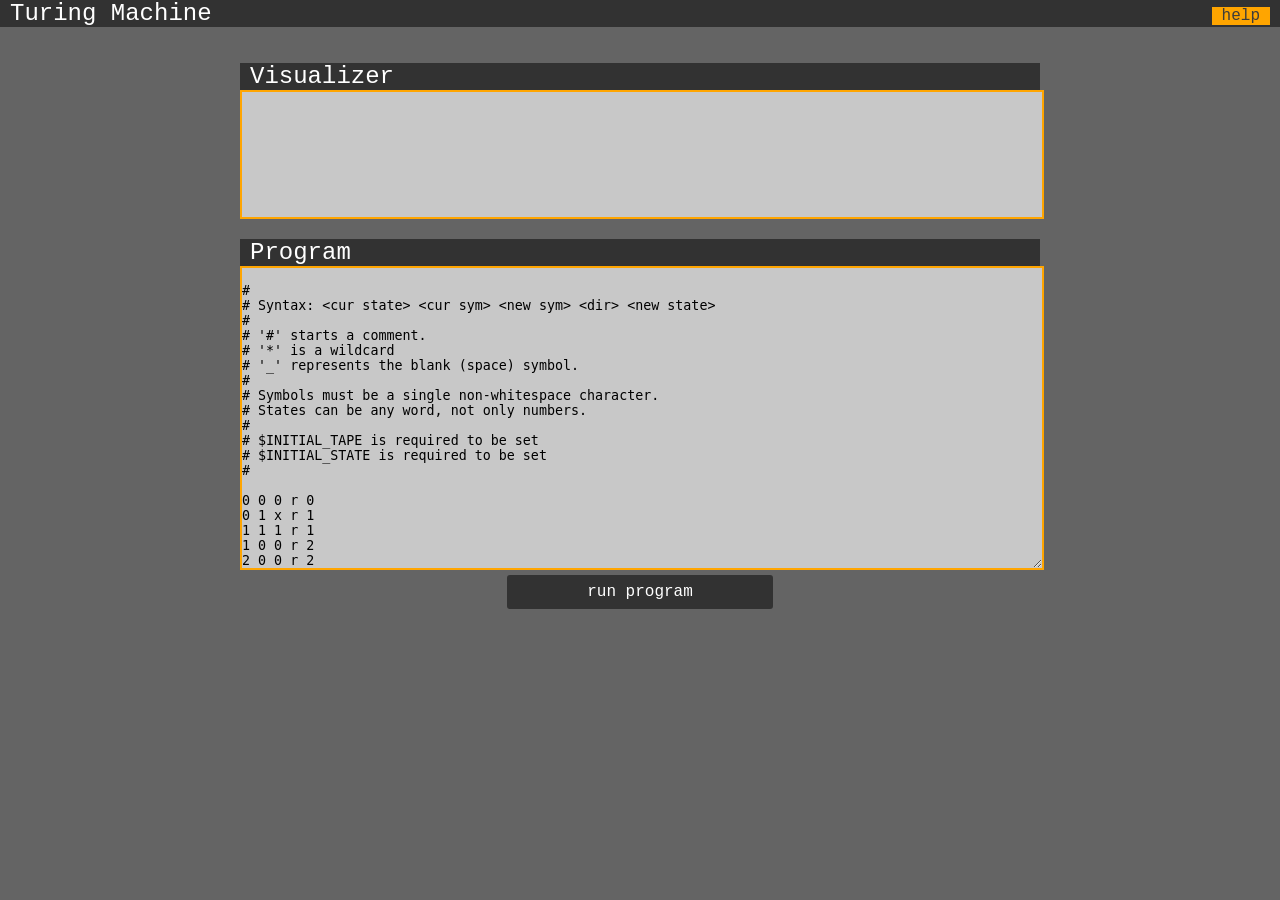
==== index.html @ b4d36ff8 "added error messages" ====
<!DOCTYPE html>

<html>

<head>
    <!-- Set the title that will show up in browser -->
    <title>tm</title>

    <!-- Import my js and other libraries -->
    <script src="lib/jquery-1.8.2.min.js"></script>
    <script src="lib/raphael-min.js"></script>
    <script src="js/popup.js"></script>
    <script src="js/main.js"></script>
    <script src="js/tm.js"></script>
    <script src="js/defParser.js"></script>

    <!-- import css -->
    <link id="cssLink" rel="styleSheet" href="css/main.css"/> 
</head>

<body>
    <div class="bar">
        <span class="title1">Turing Machine</span>
        <span class="buttons">
            <a href="#" onclick="helpPop.flip()" class="button">help</a>
            <!--
            <a href="#" class="button">color</a>
            <a href="#" class="button">control</a>
            -->
        </span>
    </div>

    <div id="main">

        </br>
        </br>

        <div class="bar">
            <span class="title1">Visualizer</span>
        </div>
        <div id="tmCanvas"></div>

        <div class="bar">
            <span class="title1">Program</span>
        </div>
        <div id="definition">
            <textarea id="deftextbox" rows="10" cols="70">

#
# Syntax: <cur state> <cur sym> <new sym> <dir> <new state>
#
# '#' starts a comment.
# '*' is a wildcard
# '_' represents the blank (space) symbol.
#
# Symbols must be a single non-whitespace character.
# States can be any word, not only numbers.
#
# $INITIAL_TAPE is required to be set
# $INITIAL_STATE is required to be set
#

0 0 0 r 0
0 1 x r 1
1 1 1 r 1
1 0 0 r 2
2 0 0 r 2
2 1 1 r 3
3 1 1 r 3
3 0 1 l 4
3 _ 1 l 4
4 1 1 l 4
4 0 0 l 5
5 0 0 l 5
5 1 1 l 6
5 x x x halt
6 1 1 l 6
6 x x r 0
6 0 0 r 0

$INITIAL_TAPE 11110011111
$INITIAL_STATE 0
        
            </textarea>
        </div>

    <a align="center" href="#go"><div align="center" class="button1" onclick="parser.file = (document.getElementById('deftextbox').value); parser.parse();">run program</div></a>

    </div>

    <div id="help" onclick="helpPop.flip()" class="popup" align="center"> 
        Nothing here yet :(
    </div>
    
    <div id="parseERR" onclick="parseERRPop.flip()" class="popup"  align="center"> 
        Parse error.
    </div>

    <div id="tmERR" onclick="tmERRPop.flip()" class="popup"  align="center"> 
        There is an error with your turing machine.
    </div>

</body>

</html>
---- css/main.css ----
/* to remove the top and left whitespace */
* { 
    margin:0; 
    padding:0; 
} 

/* Style for all links */
a:link {
    text-decoration: none;
    color: rgb(60, 60, 60);
}
a:active {
    text-decoration: none;
    color: rgb(60, 60, 60);
}
a:visited {
    text-decoration: none;
    color: rgb(60, 60, 60);
}
a:hover {
    text-decoration: none;
    color: rgb(60, 60, 60);
}

#definition {
    text-align: center;
}

#deftextbox {
    width: 800px;
    height: 300px;
    color: #000000;
    background-color: rgb(200, 200, 200);
    border-style:solid;
    border-width:2px;
    border-color: orange;
}

body {
    background-color:rgb(100, 100, 100);
    font-family: sans-serif;
    font-family: courier;
    color: rgb(255, 255, 255);
    display:block;
    position:fixed;
    padding:0px;
    margin:0px;
    top:0px;
    left:0px;
    bottom:0px;
    right:0px;
    overflow:hidden;
}

#tmCanvas {
    width: 800px;
    padding-left: 0;
    padding-right: 0;
    margin-left: 50px;
    margin-right: 50px;
    /*margin-top: 20px;*/
    margin-bottom: 20px;
    margin-left:auto;
    margin-right:auto;
    display: block;
    border: 2px solid orange;
    z-index:1;
    background-color: rgb(200, 200, 200);
}

.bar {
    background: #ABABAB;
    font-size: 24px;
    padding-left: 10px;
    padding-right: 10px;
    margin-left: auto;
    margin-right: auto;
    margin-bottom:0px;
    background-color: rgb(50, 50, 50);
}

.title1 {
    z-index:10;
    text-align:center;
    padding-left: 0;
    padding-right: 0;
    margin-left: auto;
    margin-right: auto;
}

.buttons {
    position: absolute;
    right: 0px;
    top: 0px;
}

.button {
    margin-left: 10px;
    margin-right: 10px;
    margin-top: 2px;
    text-align:center;
    margin-left: 10px;
    padding-left: 10px;
    padding-right: 10px;
    width: 80px;
    background: #ABFBAB;
    z-index:15;
    font-size:16px;
    background-color:orange;
}
.button1 {
    border-radius:3px;
    min-width:50px;
    max-width:250px;
    padding:8px;
    background-color: rgb(50, 50, 50);
    text-align:center;
    color:#FFFFFF;
    margin-left:auto;
    margin-right:auto;
}
#main {
    width:800px;
    margin-left:auto;
    margin-right:auto;
}
.popup {
    overflow-y:scroll;
    width: 600px;
    min-height: 30px;
    /*
    height: 400px;
    */
    color: #000000;
    background-color: rgb(200, 200, 200);
    border-style:solid;
    border-width:2px;
    border-color: orange;
    margin:0px;
    position:fixed;
    text-align:center;
    margin-left:-300px;
    margin-top:-200px;
    left:50%;
    right:50%;
    top:50%;
    box-shadow: 0px 0px 45px #000000;
    padding:25px;
    visibility:hidden;
}
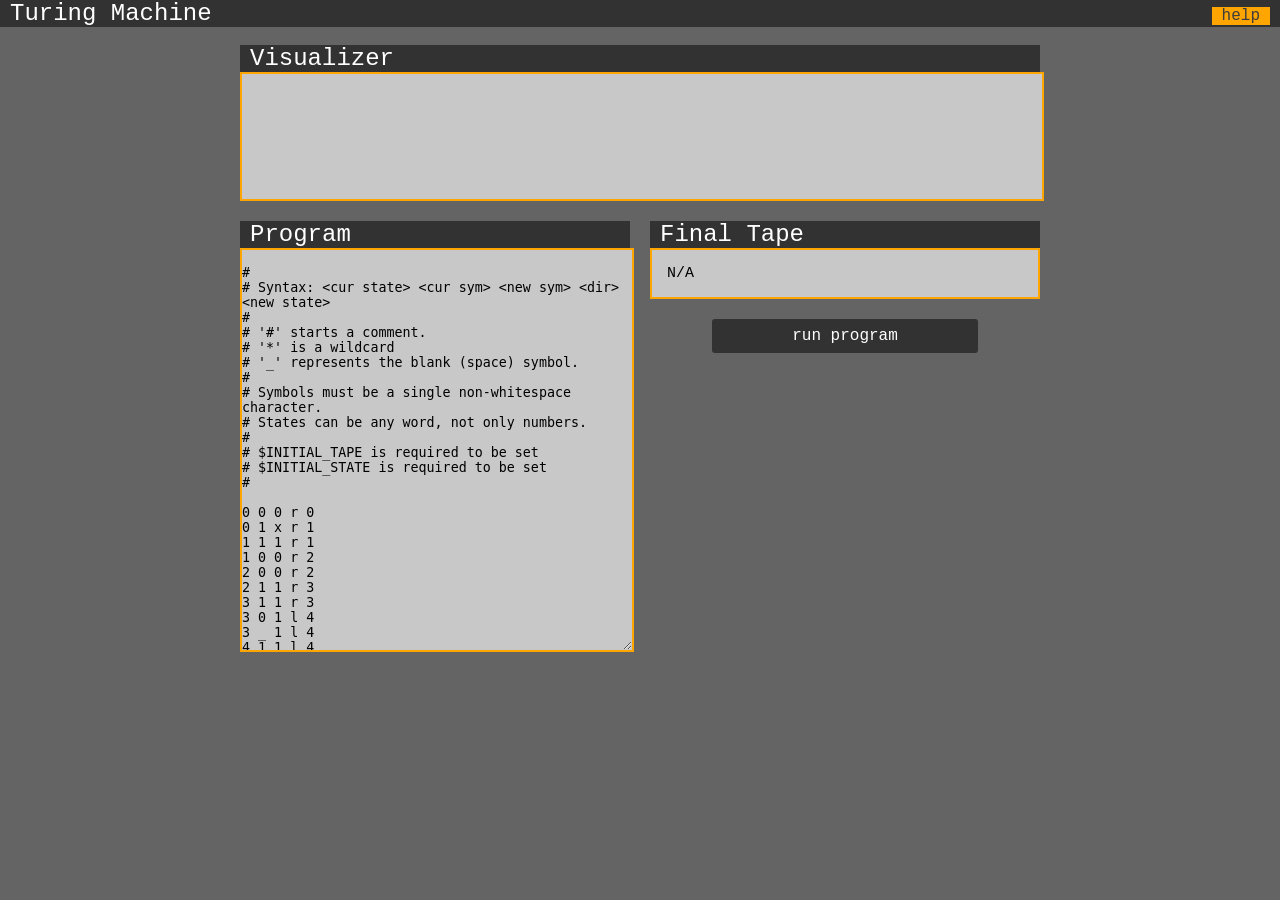
==== commit d9854560: "lost of minor fixes changes" ====
--- a/index.html
+++ b/index.html
@@ -33,18 +33,28 @@
     <div id="main">
 
         </br>
-        </br>
 
         <div class="bar">
             <span class="title1">Visualizer</span>
         </div>
-        <div id="tmCanvas"></div>
+        <div id="tmCanvas" class="box"></div>
+    
+        <div id="tape">
+            <div class="bar">
+                <span class="title1">Final Tape</span>
+            </div>
+            <div class="box" id="finalTape">
+                N/A
+            </div>
+            <a align="center" href="#go"><div align="center" class="button1" onclick="parser.file = (document.getElementById('deftextbox').value); parser.parse();">run program</div></a>
+        </div>
 
-        <div class="bar">
-            <span class="title1">Program</span>
-        </div>
+
         <div id="definition">
-            <textarea id="deftextbox" rows="10" cols="70">
+            <div class="bar">
+                <span class="title1">Program</span>
+            </div>
+            <textarea id="deftextbox" class="box" rows="10" cols="70">
 
 #
 # Syntax: <cur state> <cur sym> <new sym> <dir> <new state>
@@ -84,12 +94,28 @@
             </textarea>
         </div>
 
-    <a align="center" href="#go"><div align="center" class="button1" onclick="parser.file = (document.getElementById('deftextbox').value); parser.parse();">run program</div></a>
-
     </div>
 
     <div id="help" onclick="helpPop.flip()" class="popup" align="center"> 
-        Nothing here yet :(
+        Turing Machine Programming info:
+        <br/>
+        <br/>
+        Syntax: <cur state> <cur sym> <new sym> <dir> <new state>
+        <br/>
+        '#' starts a comment.
+        <br/>
+        '*' is a wildcard
+        <br/>
+        '_' represents the blank (space) symbol.
+        <br/>
+        Symbols must be a single non-whitespace character.
+        <br/>
+        States can be any word, not only numbers.
+        <br/>
+        $INITIAL_TAPE is required to be set
+        <br/>
+        $INITIAL_STATE is required to be set
+        <br/>
     </div>
     
     <div id="parseERR" onclick="parseERRPop.flip()" class="popup"  align="center"> 
--- a/css/main.css
+++ b/css/main.css
@@ -23,17 +23,12 @@
 }
 
 #definition {
-    text-align: center;
+    width: 390px;
 }
 
 #deftextbox {
-    width: 800px;
-    height: 300px;
-    color: #000000;
-    background-color: rgb(200, 200, 200);
-    border-style:solid;
-    border-width:2px;
-    border-color: orange;
+    height: 400px;
+    width: 390px;
 }
 
 body {
@@ -52,20 +47,32 @@
     overflow:hidden;
 }
 
+#tape {
+    float: right;
+    width:390px;
+}
+
+#finalTape {
+    padding:15px;
+    font-size:15px;
+    vertical-align:center;
+    overflow-x:scroll;
+}
+
+.box {
+    padding-left: 0;
+    padding-right: 0;
+    background-color: rgb(200, 200, 200);
+    border: 2px solid orange;
+    display: block;
+    color: #000000;
+}
+
 #tmCanvas {
     width: 800px;
-    padding-left: 0;
-    padding-right: 0;
-    margin-left: 50px;
-    margin-right: 50px;
-    /*margin-top: 20px;*/
     margin-bottom: 20px;
     margin-left:auto;
     margin-right:auto;
-    display: block;
-    border: 2px solid orange;
-    z-index:1;
-    background-color: rgb(200, 200, 200);
 }
 
 .bar {
@@ -116,6 +123,7 @@
     background-color: rgb(50, 50, 50);
     text-align:center;
     color:#FFFFFF;
+    margin-top:20px;
     margin-left:auto;
     margin-right:auto;
 }
@@ -128,9 +136,6 @@
     overflow-y:scroll;
     width: 600px;
     min-height: 30px;
-    /*
-    height: 400px;
-    */
     color: #000000;
     background-color: rgb(200, 200, 200);
     border-style:solid;
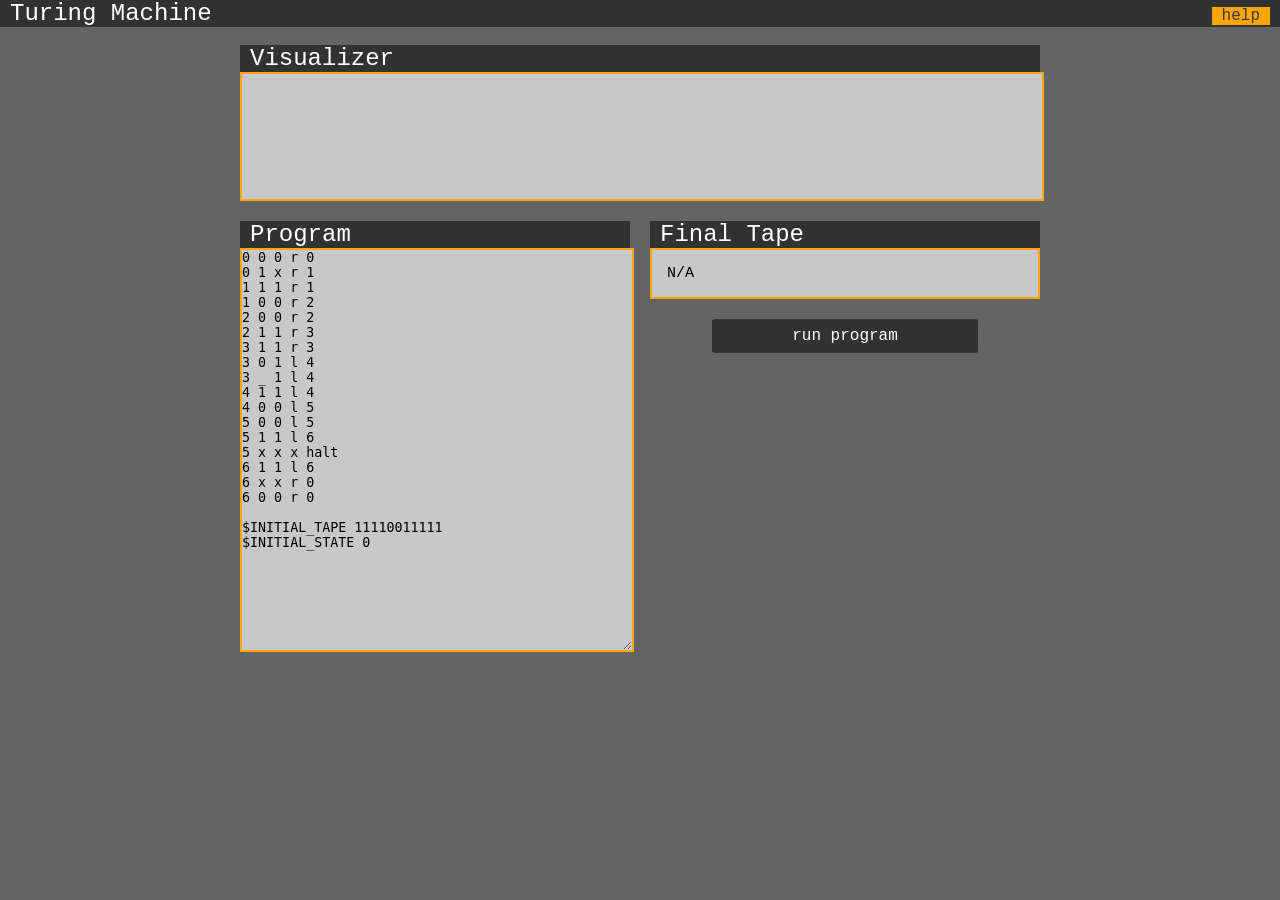
==== commit ebac4efc: "began working on getting multiple runs before refresh working with a semaphore. not quite done yet" ====
--- a/index.html
+++ b/index.html
@@ -55,21 +55,6 @@
                 <span class="title1">Program</span>
             </div>
             <textarea id="deftextbox" class="box" rows="10" cols="70">
-
-#
-# Syntax: <cur state> <cur sym> <new sym> <dir> <new state>
-#
-# '#' starts a comment.
-# '*' is a wildcard
-# '_' represents the blank (space) symbol.
-#
-# Symbols must be a single non-whitespace character.
-# States can be any word, not only numbers.
-#
-# $INITIAL_TAPE is required to be set
-# $INITIAL_STATE is required to be set
-#
-
 0 0 0 r 0
 0 1 x r 1
 1 1 1 r 1
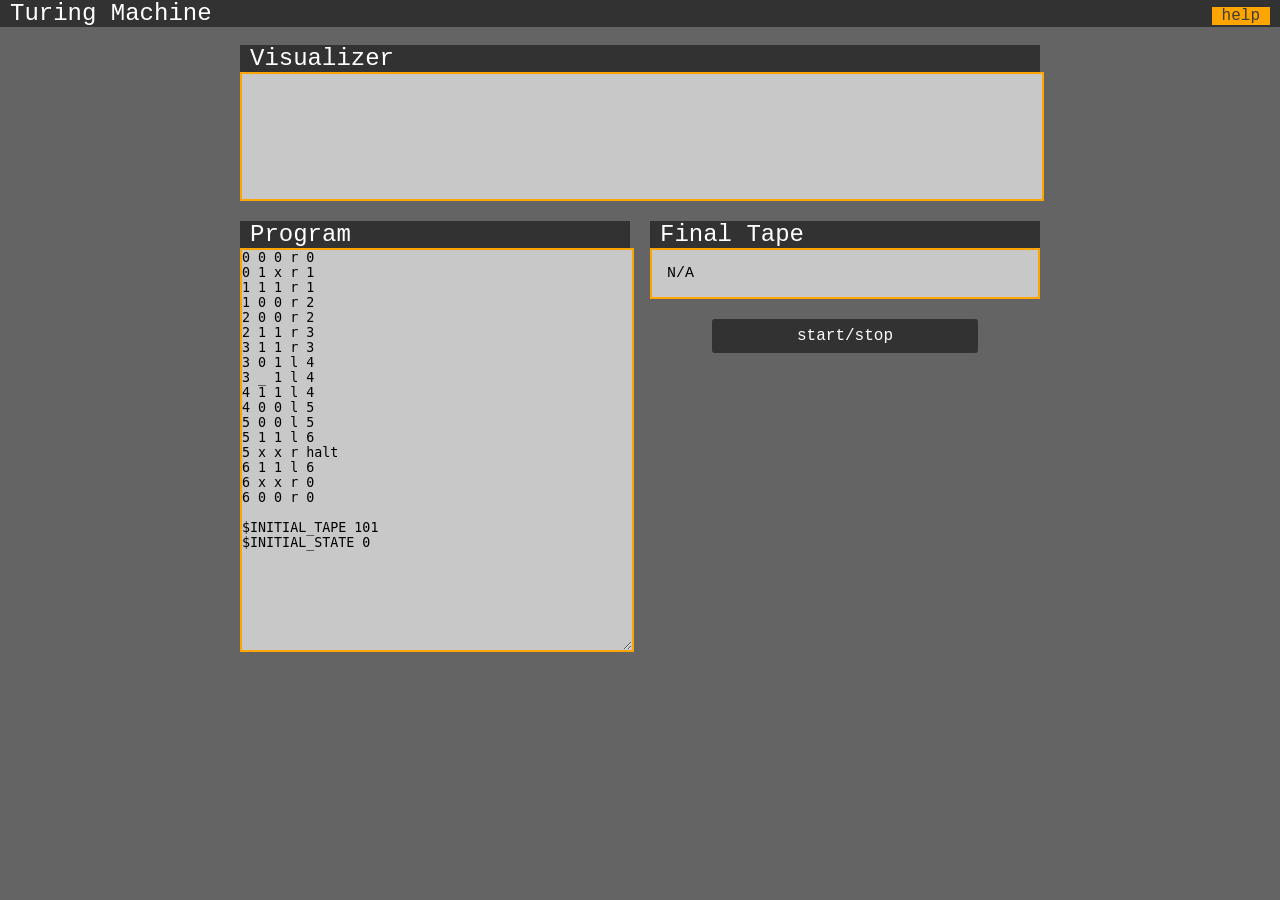
==== commit 68b50655: "fixed issue with running machine multiple times before reloading page" ====
--- a/index.html
+++ b/index.html
@@ -46,7 +46,7 @@
             <div class="box" id="finalTape">
                 N/A
             </div>
-            <a align="center" href="#go"><div align="center" class="button1" onclick="parser.file = (document.getElementById('deftextbox').value); parser.parse();">run program</div></a>
+            <a align="center" href="#go"><div align="center" class="button1" onclick="parser.file = (document.getElementById('deftextbox').value); parser.parse();">start/stop</div></a>
         </div>
 
 
@@ -68,12 +68,12 @@
 4 0 0 l 5
 5 0 0 l 5
 5 1 1 l 6
-5 x x x halt
+5 x x r halt
 6 1 1 l 6
 6 x x r 0
 6 0 0 r 0
 
-$INITIAL_TAPE 11110011111
+$INITIAL_TAPE 101
 $INITIAL_STATE 0
         
             </textarea>
@@ -85,7 +85,8 @@
         Turing Machine Programming info:
         <br/>
         <br/>
-        Syntax: <cur state> <cur sym> <new sym> <dir> <new state>
+        Syntax: &lt;cur state&gt; &lt;cur sym&gt; &lt;new sym&gt; &lt;dir&gt; &lt;new state&gt;
+        <br/>
         <br/>
         '#' starts a comment.
         <br/>
@@ -93,9 +94,11 @@
         <br/>
         '_' represents the blank (space) symbol.
         <br/>
+        <br/>
         Symbols must be a single non-whitespace character.
         <br/>
         States can be any word, not only numbers.
+        <br/>
         <br/>
         $INITIAL_TAPE is required to be set
         <br/>
--- a/css/main.css
+++ b/css/main.css
@@ -5,18 +5,22 @@
 } 
 
 /* Style for all links */
+
 a:link {
     text-decoration: none;
     color: rgb(60, 60, 60);
 }
+
 a:active {
     text-decoration: none;
     color: rgb(60, 60, 60);
 }
+
 a:visited {
     text-decoration: none;
     color: rgb(60, 60, 60);
 }
+
 a:hover {
     text-decoration: none;
     color: rgb(60, 60, 60);
@@ -115,6 +119,7 @@
     font-size:16px;
     background-color:orange;
 }
+
 .button1 {
     border-radius:3px;
     min-width:50px;
@@ -127,11 +132,13 @@
     margin-left:auto;
     margin-right:auto;
 }
+
 #main {
     width:800px;
     margin-left:auto;
     margin-right:auto;
 }
+
 .popup {
     overflow-y:scroll;
     width: 600px;
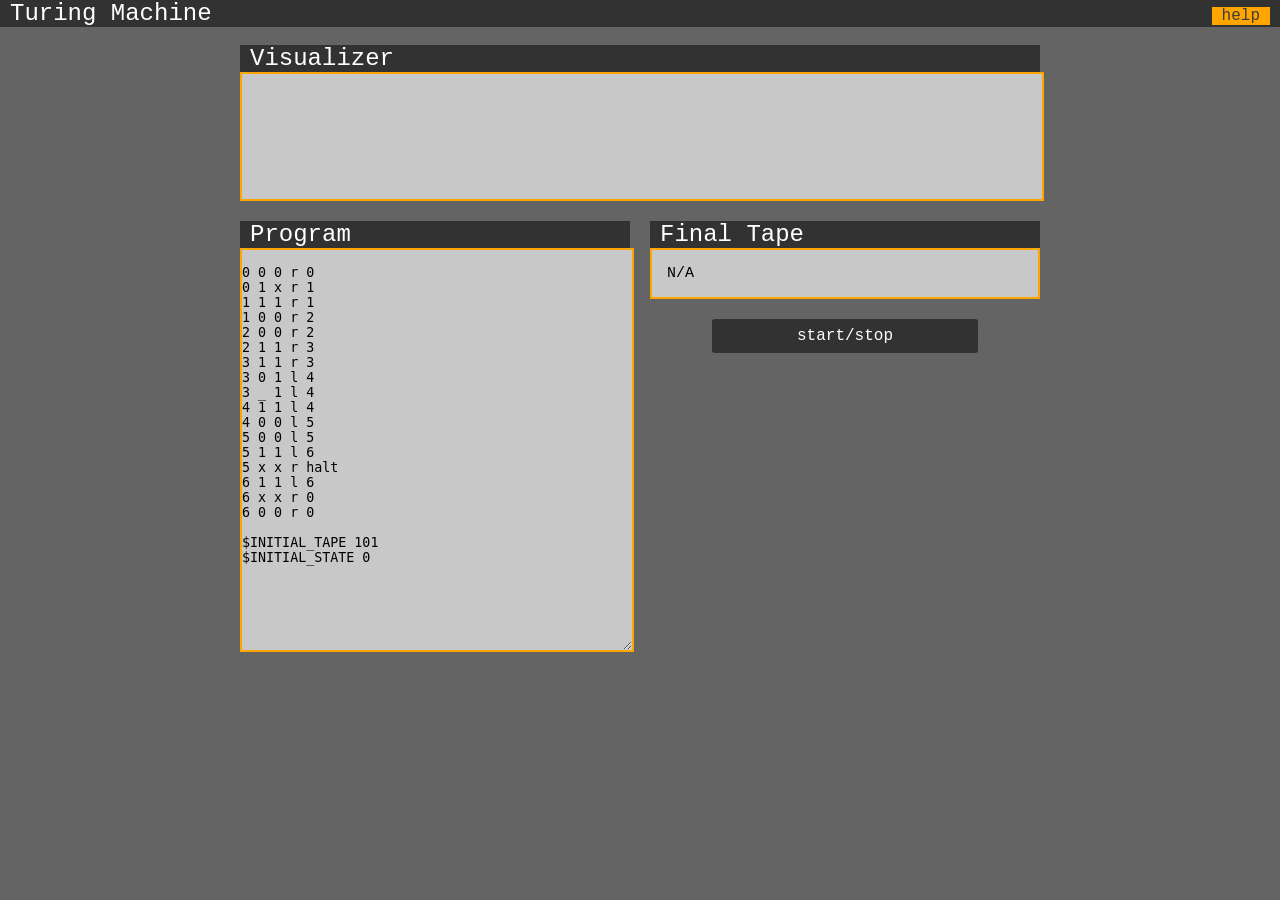
==== commit c7449d95: "added favicon" ====
--- a/index.html
+++ b/index.html
@@ -16,6 +16,9 @@
 
     <!-- import css -->
     <link id="cssLink" rel="styleSheet" href="css/main.css"/> 
+
+    <!-- favicon -->
+    <link rel="icon" type="image/png" href="img/favicon.ico">
 </head>
 
 <body>
@@ -55,6 +58,7 @@
                 <span class="title1">Program</span>
             </div>
             <textarea id="deftextbox" class="box" rows="10" cols="70">
+
 0 0 0 r 0
 0 1 x r 1
 1 1 1 r 1
@@ -104,6 +108,12 @@
         <br/>
         $INITIAL_STATE is required to be set
         <br/>
+        <br/>
+        General help:
+        <br/>
+        <br/>
+        click on popups to close them
+        <br/>
     </div>
     
     <div id="parseERR" onclick="parseERRPop.flip()" class="popup"  align="center"> 
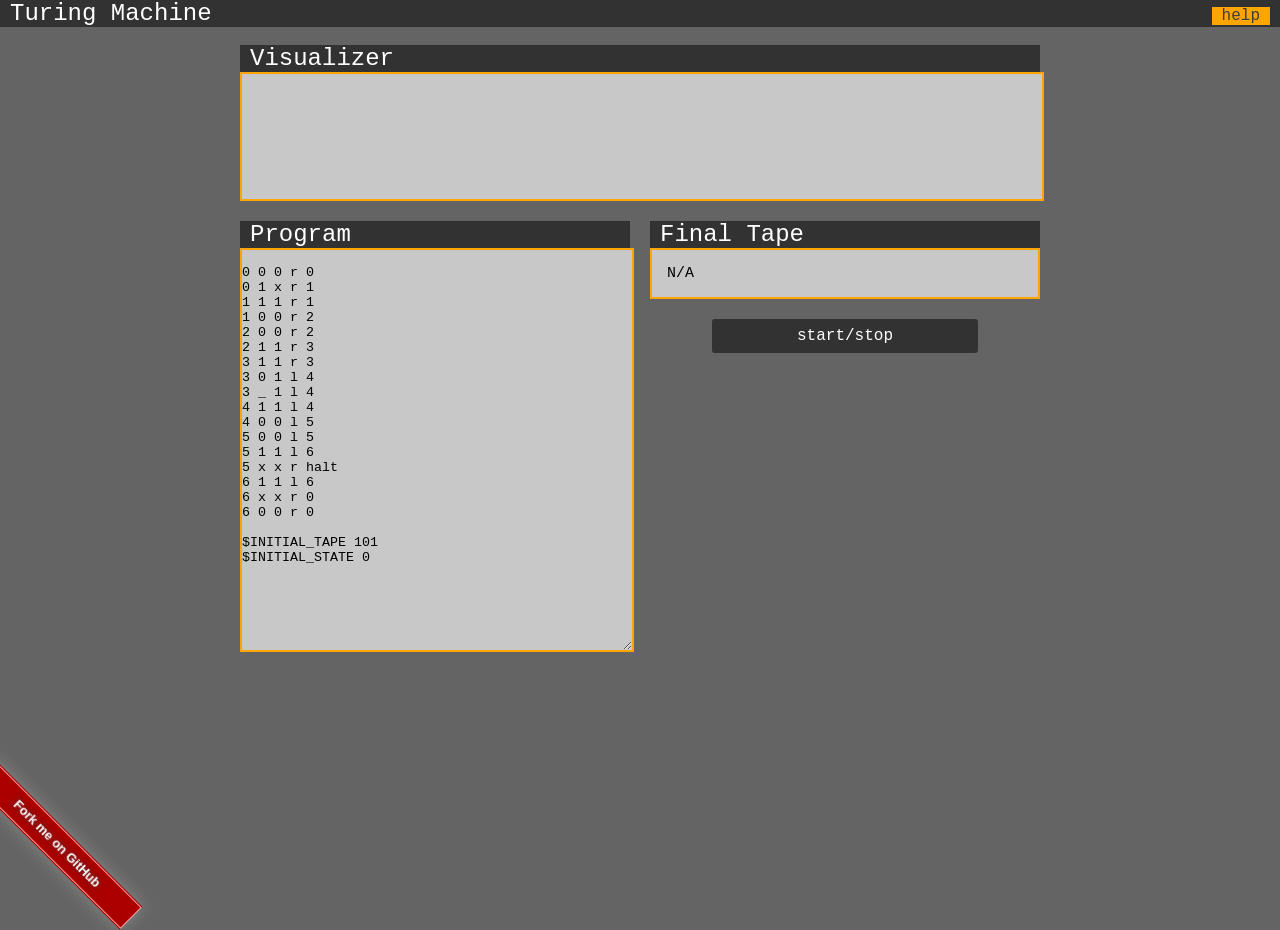
==== commit b8984e85: "added github ribbon" ====
--- a/index.html
+++ b/index.html
@@ -124,6 +124,11 @@
         There is an error with your turing machine.
     </div>
 
+    <!-- github ribbon -->
+    <div class="ribbon">
+        <a href="https://github.com/bddicken/tm" rel="me">Fork me on GitHub</a>
+    </div>
+
 </body>
 
 </html>
--- a/css/main.css
+++ b/css/main.css
@@ -161,3 +161,31 @@
     visibility:hidden;
 }
 
+.ribbon {
+    background-color: #a00;
+    overflow: hidden;
+    /* top left corner */
+    position: absolute;
+    left: -3em;
+    bottom: 2.5em;
+    /* 45 deg ccw rotation */
+    -moz-transform: rotate(+45deg);
+    -webkit-transform: rotate(+45deg);
+    /* shadow */
+    -moz-box-shadow: 0 0 1em #888;
+    -webkit-box-shadow: 0 0 1em #888;
+}
+
+.ribbon a {
+    border: 1px solid #faa;
+    color: #fff;
+    display: block;
+    font: bold 81.25% 'Helvetiva Neue', Helvetica, Arial, sans-serif;
+    margin: 0.05em 0 0.075em 0;
+    padding: 0.5em 3.5em;
+    text-align: center;
+    text-decoration: none;
+    /* shadow */
+    text-shadow: 0 0 0.5em #444;
+}
+
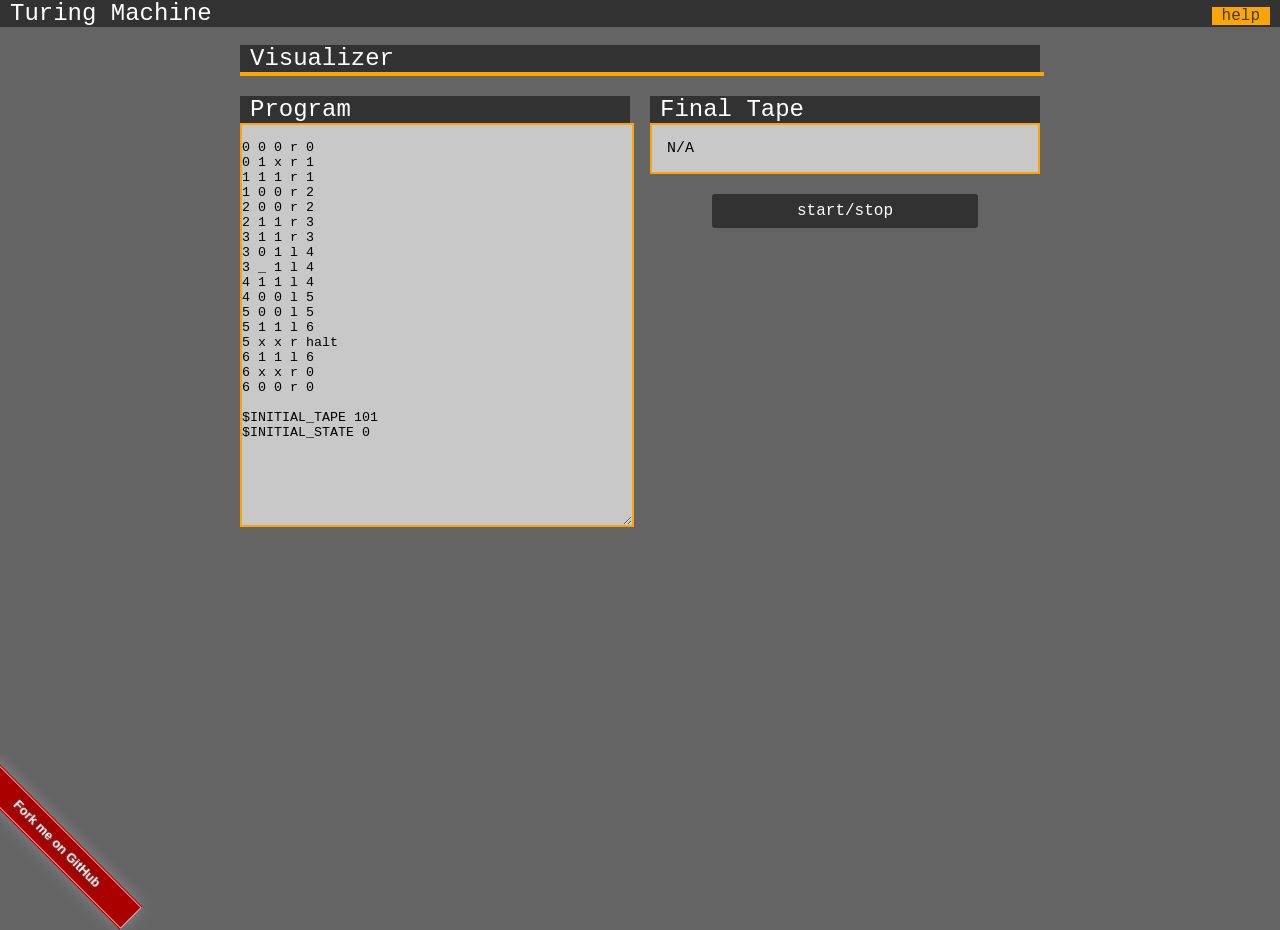
==== commit aa2d3dd4: "made code more modular" ====
--- a/index.html
+++ b/index.html
@@ -10,7 +10,9 @@
     <script src="lib/jquery-1.8.2.min.js"></script>
     <script src="lib/raphael-min.js"></script>
     <script src="js/popup.js"></script>
+    <script src="js/misc.js"></script>
     <script src="js/main.js"></script>
+    <script src="js/animation.js"></script>
     <script src="js/tm.js"></script>
     <script src="js/defParser.js"></script>
 
@@ -49,9 +51,8 @@
             <div class="box" id="finalTape">
                 N/A
             </div>
-            <a align="center" href="#go"><div align="center" class="button1" onclick="parser.file = (document.getElementById('deftextbox').value); parser.parse();">start/stop</div></a>
+            <a align="center" href="#go"><div align="center" class="button1" onclick="startStop();">start/stop</div></a>
         </div>
-
 
         <div id="definition">
             <div class="bar">
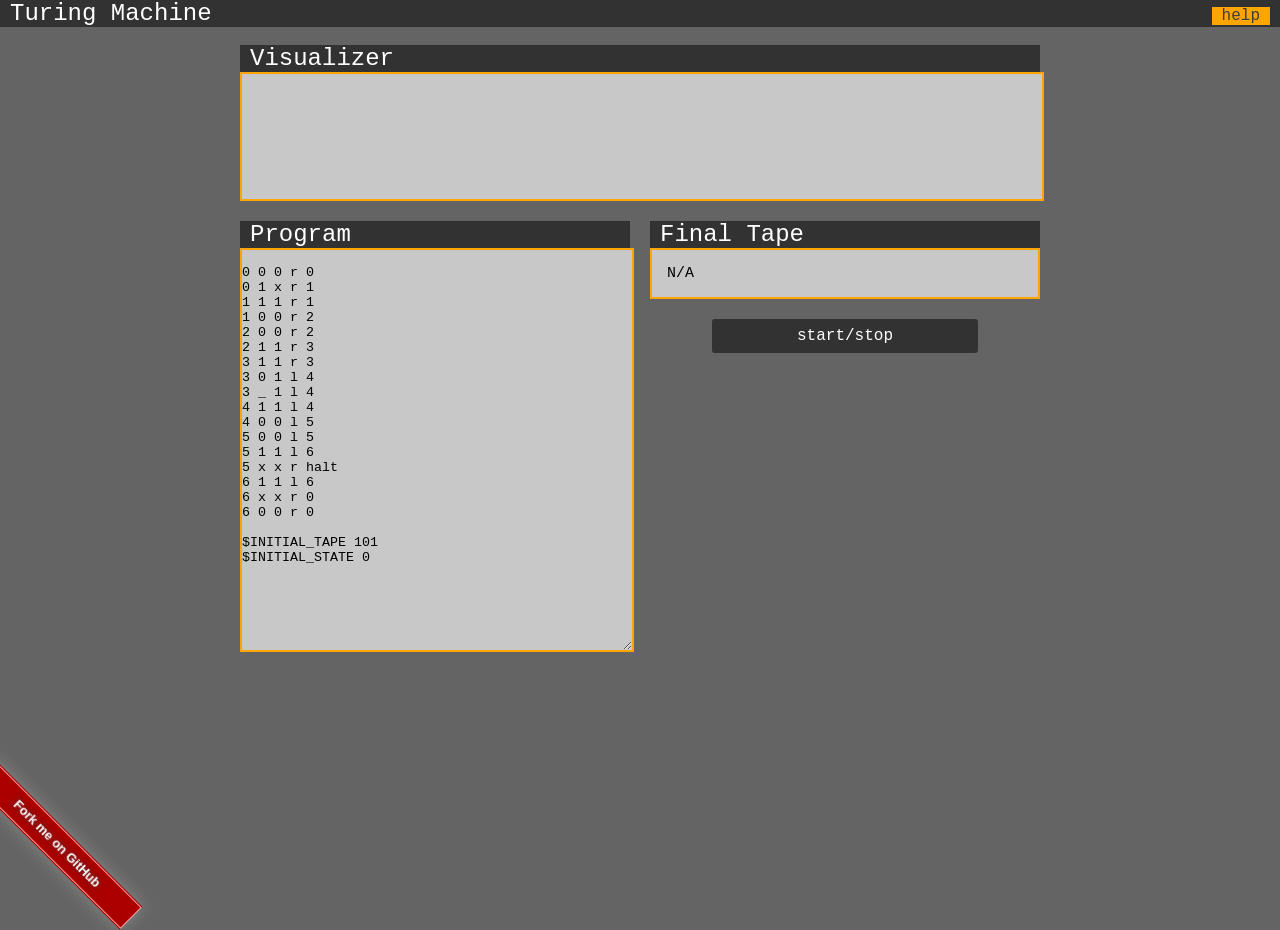
==== commit 4a3c2b76: "blah2" ====
--- a/index.html
+++ b/index.html
@@ -11,8 +11,8 @@
     <script src="lib/raphael-min.js"></script>
     <script src="js/popup.js"></script>
     <script src="js/misc.js"></script>
+    <script src="js/animation.js"></script>
     <script src="js/main.js"></script>
-    <script src="js/animation.js"></script>
     <script src="js/tm.js"></script>
     <script src="js/defParser.js"></script>
 
--- a/css/main.css
+++ b/css/main.css
@@ -161,6 +161,8 @@
     visibility:hidden;
 }
 
+/* github ribbon */
+
 .ribbon {
     background-color: #a00;
     overflow: hidden;
